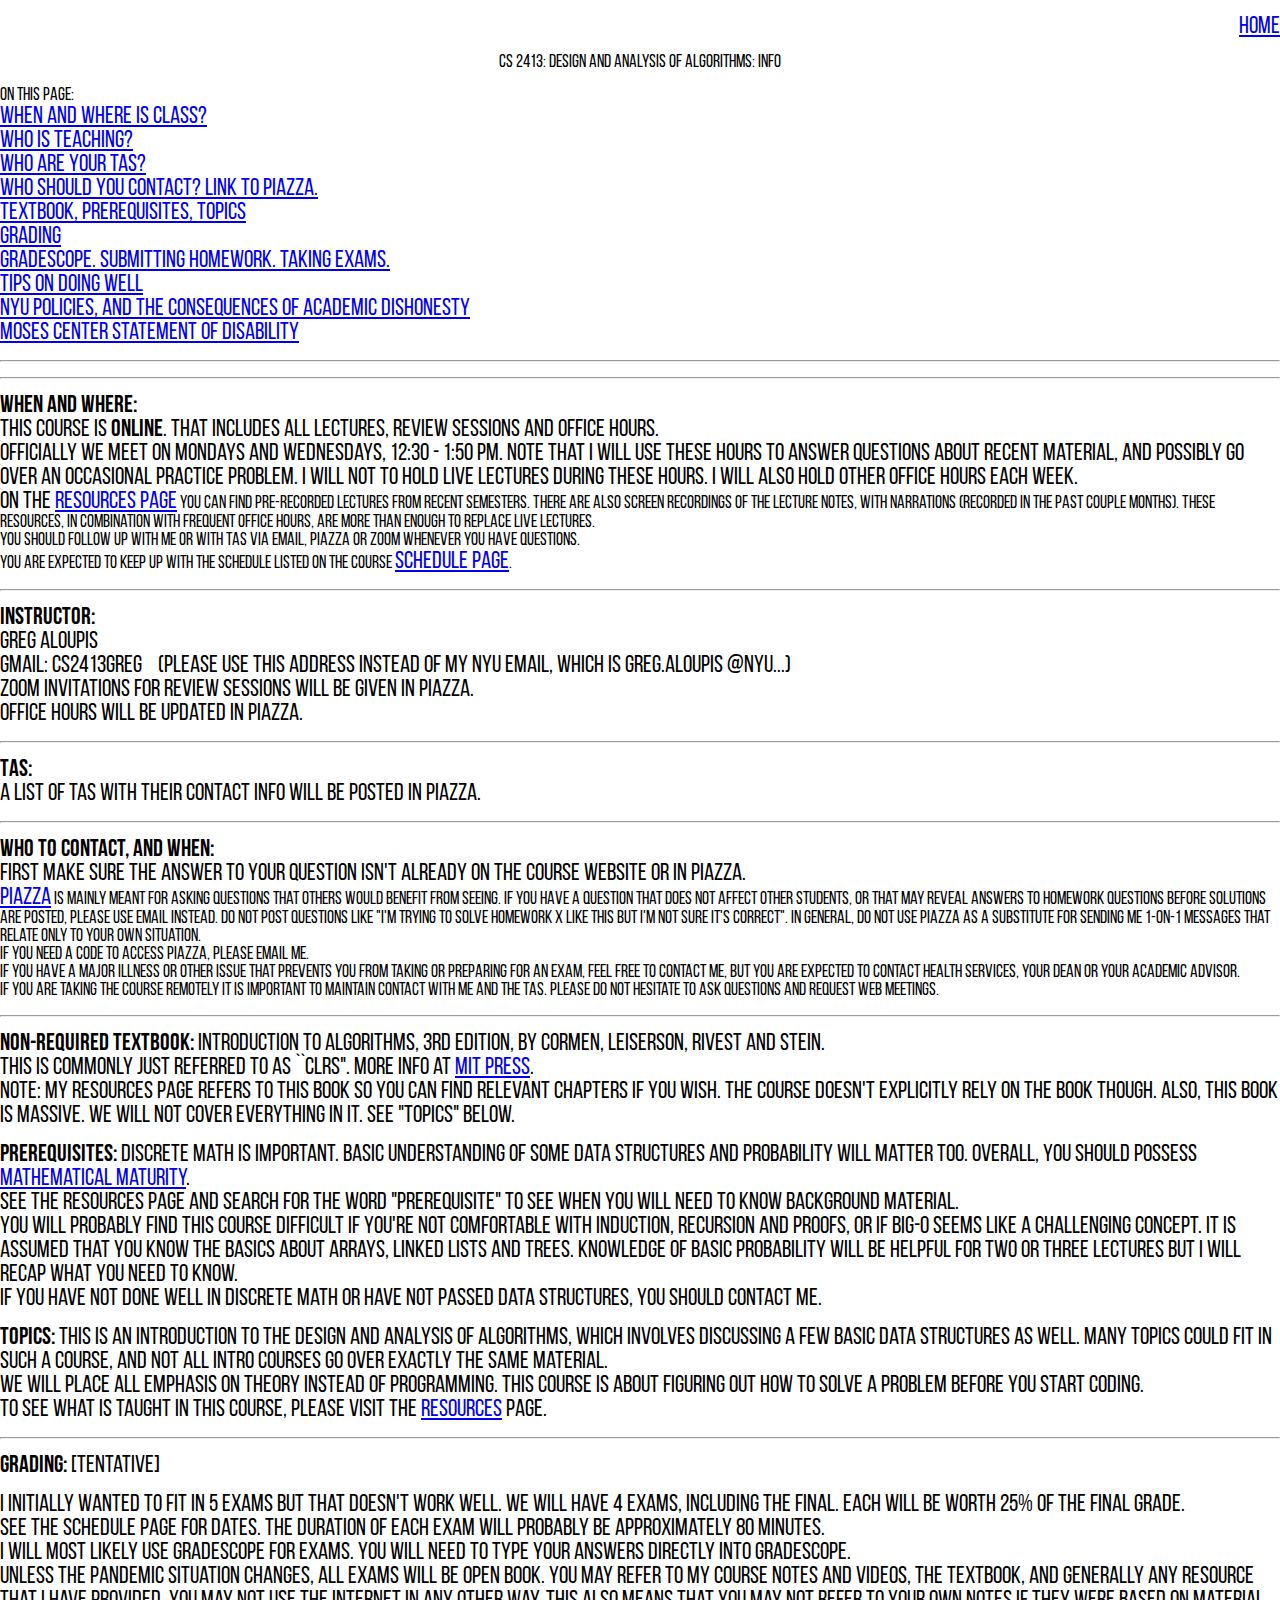
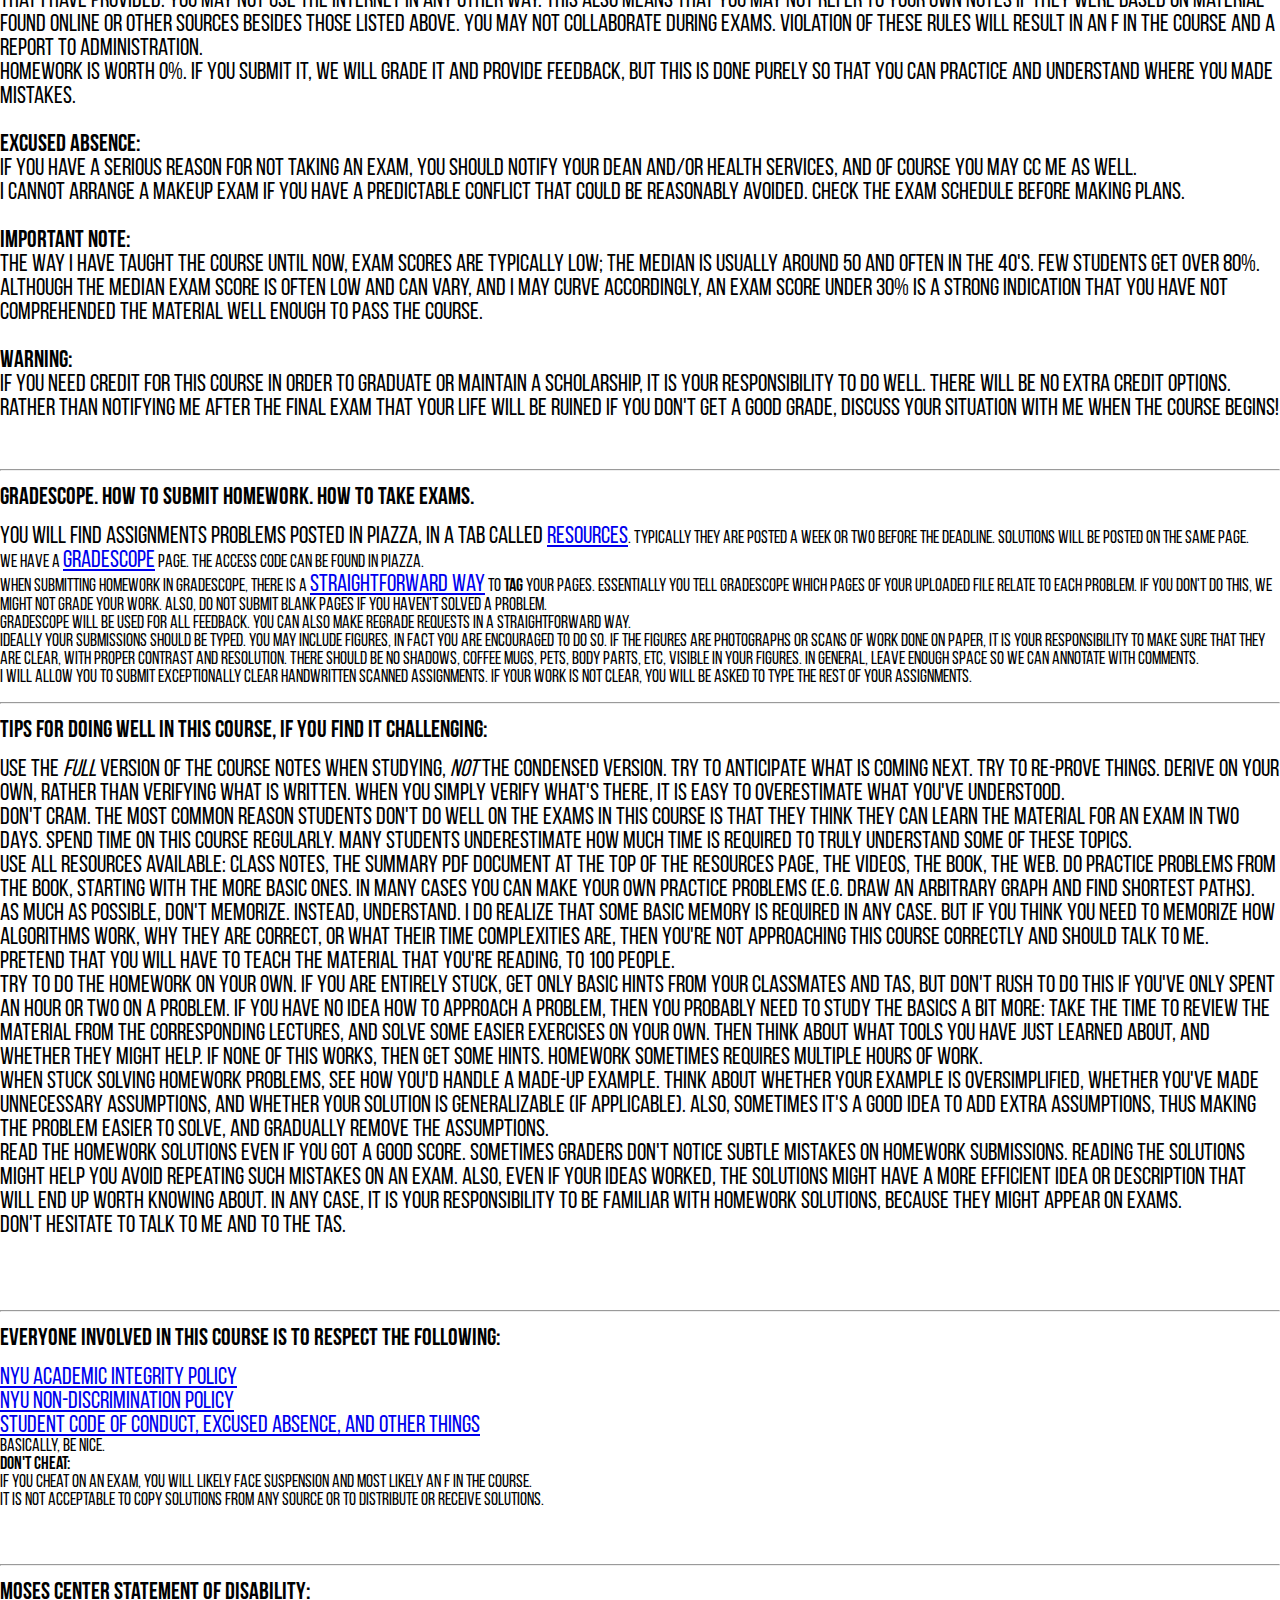
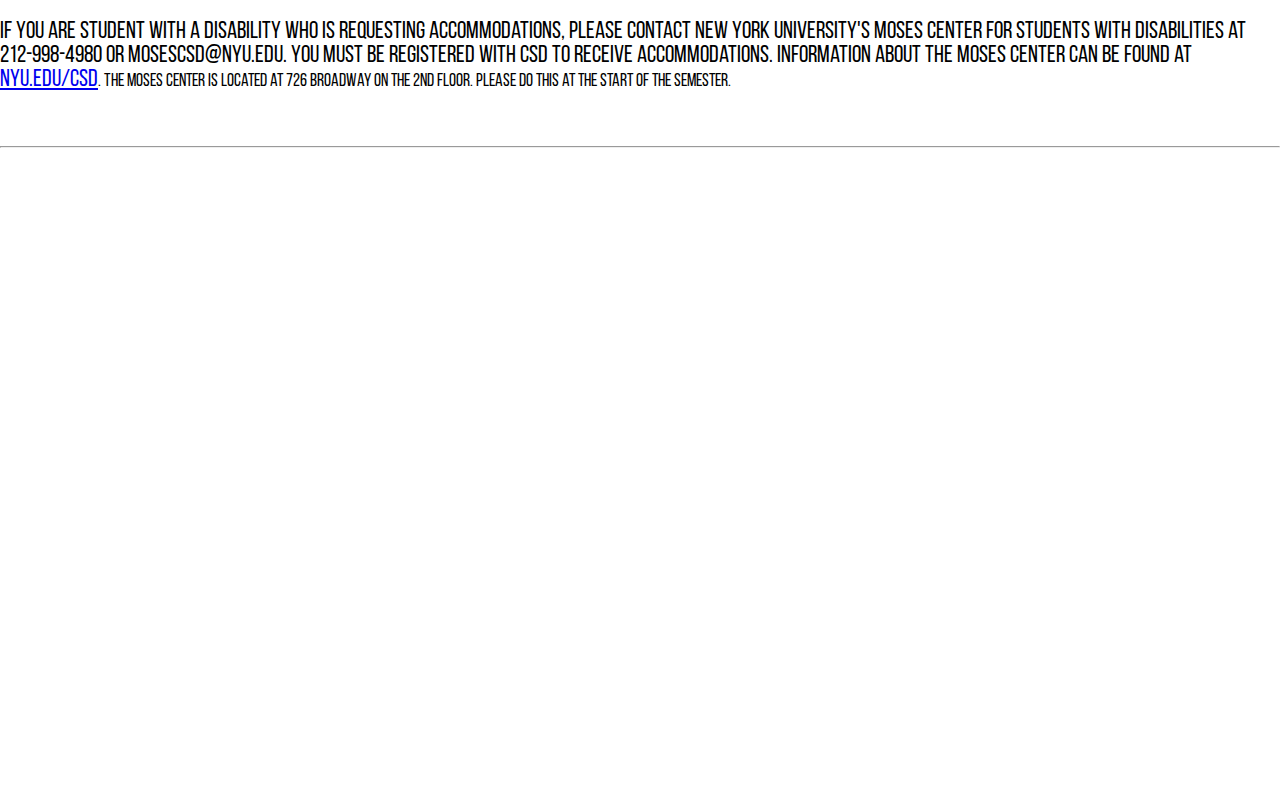
==== info.html @ 996f794d "fix(all modules) - first upload" ====
<html><head>
    <title>CS 2413:  Design and Analysis of Algorithms: INFO</title>
        <link rel="stylesheet" href="main.css">
    </head>
    <body bgcolor="#ffffff">
    
    <p align="right"><a href="index.html">home</a></p>
    <font size="+1"> 
    <center> 
    CS 2413:  Design and Analysis of Algorithms: INFO <p>
    
    
    </p></center> 
    
    
    
    
    On this page:
    <br><a href="#class">When and where is class?
    <br></a><a href="#profs">Who is teaching?
    <br></a><a href="#TA">Who are your TAs?
    <br></a><a href="#contact">Who should you contact? Link to Piazza.
    <br></a><a href="#contents">Textbook, prerequisites, topics
    <br></a><a href="#grading">Grading
    <br></a><a href="#hw">Gradescope. Submitting homework. Taking exams.
    <br></a><a href="#tips">Tips on doing well
    <br></a><a href="#rules">NYU policies, and the consequences of academic dishonesty 
    <br></a><a href="#moses">Moses Center Statement of Disability
    
    <br>
    <p>
    </p><hr>
    <p>
    </p><p>
    </p><hr>
    </a><p><a href="#moses">
    
    
    </a><a name="class">
    </a></p><dt><a name="class"><strong>When and Where:</strong> 
    </a><ul><a name="class">
    <li>This course is <b>online</b>.  That includes all lectures, review sessions and office hours. 
    </li><li>Officially we meet on Mondays and Wednesdays, 12:30 - 1:50 pm.  Note that I will use these hours to answer questions about recent material, and possibly go over an occasional practice problem. I will not to hold live lectures during these hours.  I will also hold other office hours each week.
    </li></a><li><a name="class">
    On the </a><a href="resources.html">Resources page</a> you can find pre-recorded lectures from recent semesters. There are also screen recordings of the lecture notes, with narrations (recorded in the past couple months).  These resources, in combination with frequent office hours, are more than enough to replace live lectures.
    <br>
     You should follow up with me or with TAs via email, Piazza or Zoom whenever you have questions.
    </li><li>You are expected to keep up with the schedule listed on the course <a href="schedule.html">Schedule page</a>.  
    </li></ul>
    
    <!--
    <li>
    Review sessions (non-mandatory):      TBD.   Weekly updates will appear in the TA schedule on the main page.
    -->
    
    <p>
    </p><hr>
    <p>
    
    <a name="profs">
    </a></p></dt><dt><a name="profs"><strong>Instructor:</strong> 
    <ul>
    <li> Greg Aloupis
    <ul>
    <li> Gmail: cs2413greg&nbsp;&nbsp;&nbsp;&nbsp;(please use this address instead of my  NYU email, which is greg.aloupis @nyu...)
    </li><li> Zoom invitations for review sessions will be given in Piazza. 
    </li><li> Office hours will be updated in Piazza.
    
    </li></ul>
    </li></ul>
     
    
    
    <p>
     </p><hr>
    </a><p><a name="profs">
    
    
    </a><a name="TA">
    </a></p></dt><dt><a name="TA"><strong>TAs:</strong> 
    <br>
    
    <ul>
    <li> A list of TAs with their contact info will be posted in Piazza.
    <!--
    <li>Office hours may vary and will be updated weekly on the main page.
    
    <BR>
    <a href="../TApics/christian.jpg">
    Christian Lee</a>&nbsp; &nbsp; &nbsp;  (cjlee@nyu) <BR>
    
    <a href="../TApics/lucas.jpg">
    Lucas O'Rourke</a>  (lor215@nyu) <BR>
    
    
    
    
    <li> Click on a TA name below to see their photo.<br> 
    
    <li>
    email addresses are &nbsp; &nbsp; &nbsp; @nyu.edu
    </ul>
    
    
    <a href="../TApics/Alex_Mao.jpg">
    Alex Mao</a> &nbsp; &nbsp; &nbsp; (sm6942) <BR>
    
    
    <a href="../TApics/anjali.png">
    Anjali Chourdia</a> &nbsp; &nbsp; &nbsp; (ac7075)<BR>
    
    <a href="../TApics/bixing.jpg">
    Bixing Jie</a>&nbsp; &nbsp; &nbsp;  (bx357) <BR>
    
    
    
    
    
    
    <a href="../TApics/dolly.jpg">
    Dolly Devashryee</a> &nbsp; &nbsp; &nbsp;  (dd2390)<BR>
    
    <a href="../TApics/eliahou.jpg">
    Eliahou Mayor</a> &nbsp; &nbsp; &nbsp;  (em3725)<BR>
    
    
    <a href="../TApics/Eric.jpg">
    Eric Gan</a> &nbsp; &nbsp; &nbsp; (eg2584) <BR>
    
    
    <a href="../TApics/jonny.jpg">
    Jonny Sassoon</a> &nbsp; &nbsp; &nbsp;  (jonny.sassoon) <BR>
    
    
    <a href="../TApics/kaustuk.jpg">
    Kaustuk Kumar</a>&nbsp; &nbsp; &nbsp; (kk3697) <BR>
    
    
    <a href="../TApics/mayank.jpg">
    Mayank Grover</a>&nbsp; &nbsp; &nbsp;  (mg5229) <BR>
    
    
    
    
    
    
    <a href="../TApics/ravi.png">
    Ravi Sinha</a> &nbsp; &nbsp; &nbsp; (ravi.sinha) <BR>
    
    
    <a href="../TApics/Matt_A.jpg">
    Matt Avallone</a> &nbsp; &nbsp; &nbsp; (mva271) <BR>
    
    
    <a href="../TApics/zami.jpg">
    Zami Talukder</a> &nbsp; &nbsp; &nbsp; (zt421) <BR>
    
    -->
    
    
    
    
    <!--
    
    David Ho &nbsp; &nbsp; &nbsp;  (ho.david)<BR>
    
    Cindy Lee &nbsp; &nbsp; &nbsp; (cl3616) <BR>
    
    
    <a href="../TApics/lisa.png">
    Lisa Frankel</a> (lhf238) <BR>
    
    
    
    <a href="../TApics/rohit.jpg">
    Rohit Suvarna</a> (rus209) <BR>
    
    <a href="../TApics/ujjwal.jpg">
    Ujjwal Singhania</a> (uss204) <BR>
    
    <a href="../TApics/yi.jpg">
    Yi Zhou</a>&nbsp; &nbsp; &nbsp;  (zhou.yi) <BR>
    
    -->
    
    
    </li></ul>
    
    
    <p>
    </p><hr>
    
    </a><p><a name="TA">
    
    </a><a name="contact">
    </a></p></dt><dt><a name="contact"><strong>Who to contact, and when:</strong> 
    </a><ul><a name="contact">
    <li>First make sure the answer to your question isn't already on the course website or in Piazza.
    </li></a><li><a name="contact">
     
      </a><a href="https://piazza.com/nyu/fall2020/cs2413">Piazza</a>  is mainly meant for asking questions that others would benefit from seeing.  If you have a question that does not affect other students, or that may reveal answers to homework questions before solutions are posted, please use email instead.   Do not post questions like "I'm trying to solve homework X like this but I'm not sure it's correct".
    In general, do not use Piazza as a substitute for sending me 1-on-1 messages that relate only to your own situation. 
    <br>If you need a code to access Piazza, please email me.
    
    
    </li><li>If you have a major illness or other issue that prevents you from taking or preparing for an exam, feel free to contact me, but you are  expected to contact Health Services, your dean or your academic advisor.
    </li></ul>
    
    If you are taking the course remotely it is important to maintain contact with me and the TAs.  Please do not hesitate to ask questions and request web meetings. 
    
    <p>
    </p><hr>
    <p>
    
    
    <a name="contents">
    <b>Non-required textbook: </b> Introduction to Algorithms, 3rd edition, by Cormen, Leiserson, Rivest and Stein.
    <br> This is commonly just referred to as ``CLRS". 
    More info at </a><a href="http://mitpress.mit.edu/books/introduction-algorithms"> MIT press</a>.
    <br>
    Note: my Resources page refers to this book so you can find relevant chapters if you wish.  The course doesn't explicitly rely on the book though.  Also, this book is massive.  We will not cover everything in it.   See "Topics" below. 
    
    </p><p>
    <!-- <b>Even more non-required textbook: </b>
    Algorithms, by Dasgupta, Papadimitriou and Vazirani.
    <BR>
    This book has been used at NYU in previous semesters. It is smaller and cheaper than CLRS.  It does not contain everything that I will teach.  -->
    
    </p><p>
    <b>Prerequisites:  </b> Discrete math is important. Basic understanding of some data structures and probability will matter too.  Overall, you should possess 
    <a href="https://en.wikipedia.org/wiki/Mathematical_maturity#:~:text=In%20mathematics%2C%20mathematical%20maturity%20is,that%20cannot%20be%20directly%20taught.">mathematical maturity</a>.
    
    <!-- Technically, OOP is a prerequisite but my course does not rely on this directly. -->
    <br>See the Resources page and search for the word "prerequisite" to see when you will need to know background material. <br>
    You will probably find this course difficult if you're not comfortable with induction, recursion and proofs, or if big-O seems like a challenging concept.  It is assumed that you know the basics about arrays, linked lists and trees. Knowledge of basic probability will be helpful for two or three lectures but I will recap what you need to know.
    <!-- <a href="http://www.cs.tufts.edu/Undergraduate-Courses.html"> (source)</a> -->
    <br> If you have not done well in discrete math or have not passed data structures, you should contact me. 
    <br>
    
    </p><p>
    
    <b>Topics: </b>
    
    This is an introduction to the design and analysis of algorithms, which involves discussing a few basic data structures as well.    Many topics could fit in such a course, and not all intro courses go over exactly the same material. 
    <br> We will place all emphasis on theory instead of programming.  This course is about figuring out how to solve a problem before you start coding.
    <br>
    To see what is taught in this course, please visit the 
    <a href="resources.html"> Resources</a> page.
    
    
    
    
    </p><p>
    
    <!--
    <ul>
    <li> review of big-O notation
    <li> review of  recurrences and decision trees
    <li> sorting - many algorithms,  randomized analysis, lower bound on time complexity
    <li> selection - finding the k-th smallest number in a set of elements
    <li> balanced binary search trees
    <li> augmenting data structures
    <li> intro to hashing
    <li> dynamic programming
    <li> amortization
    <li> shortest paths in graphs
    <li> minimum spanning trees
    <li> further topics TBD
    </UL>
    <p>
    -->
    </p><hr>
    <p>
    
    
    
    <a name="grading"> 
    <b>Grading:</b> [Tentative]
    <br>
    </a></p><ul><a name="grading">
        
        <li> I initially wanted to fit in 5 exams but that doesn't work well.  We will have 4 exams, including the final.  Each will be worth 25% of the final grade.
    <br>	 See the Schedule page for dates.  The duration of each exam will probably be approximately 80 minutes. 
    
        
        <!--
        <li>Exam 1,  around March 4, worth 30%, covering everything up to 7 days before (inclusive). Duration 80 minutes.
        
        <li>Exam 2,  around April 17, worth 30%, covering everything after exam 1 up to 7 days before. Duration 80 minutes. 
        
        <li>Exam 3,  during final exam week, worth 40%. 30% of this covers everything after exam 2, and 10% covers material corresponding to the first two exams.  Duration 2 hours.
        
            <BR><BR>
    
    
     All exams are closed book. No notes whatsoever.<BR><BR>
    
     
     
     You will have the option to take exams on campus. I will reserve a room. <BR>
     Otherwise you must find a proctor at a university, high school, library or testing center near you, and submit their info to Tandon Online.  The exams of this course are not compatible with services like ProctorU.
     -->
     
    </li><li> I will most likely use Gradescope for exams. You will need to type your answers directly into Gradescope.
    </li><li> Unless the pandemic situation changes, all exams will be open book. You may refer to my course notes and videos, the textbook, and generally any resource that I have provided. You may not use the internet in any other way. This also means that you may not refer to your own notes if they were based on material found online or other sources besides those  listed above.  You may not collaborate during exams.  Violation of these rules will result in an F in the course and a report to administration.
    
    
    <br>
        
    </li><li>Homework is worth 0%.  If you submit it, we will grade it and provide feedback, but this is done purely so that you can practice and understand where you made mistakes. 
      
    
    <br>
    </li></a></ul><a name="grading">
    
    
    <!--
    <B>Late homework:</b><BR>
    
    Unless mentioned otherwise on a homework assignment, the following will apply: <BR>
    If you are 0-24 hours late there is a 25% penalty.  If you are 24-48 hours late there is a 50% penalty.  After that you do not get credit. 
    <BR>
    <BR>
    
    
    
    <b>Missed homework:</b><BR>
    There will be 20 homework "units". <BR>
      If you fail to submit 5 or more units without justification, your final grade will drop by a letter (e.g., B to C).  <BR>
       If you fail to submit 8 or more  units, you will not pass the course. 
        Furthermore, submitting an answer that shows almost no effort or understanding will also count towards this rule.  
     Homework submitted within the 48-hour late window does not  count as missed. 
    <BR>
    
    </ul>
    -->
    
    <br><b>Excused absence:</b><br>
    If you have a serious reason for not taking an exam, you should notify your Dean and/or Health Services, and of course you may CC me as well. <br>
    <!-- There is no penalty if you do not attend lectures.  <BR>-->
    
    
    I cannot arrange a makeup exam if you have a predictable conflict that could be reasonably avoided.  Check the  exam schedule before making plans. 
    <br>
    
    <br><b> Important note:  </b> <br>
    <!--
    Do not assume that the numerical score you receive on homework or exams directly corresponds to a particular letter grade.  Your score is just a number that lets me figure out who is doing better or worse than average.  Don't panic if you think you scored low.  An evaluation of your performance will be given after each exam: you will see a plot of exam scores and a letter grade estimate.  You will also receive updates about average homework performance. 
    <BR>
    -->
    The way I have taught the course until now, exam scores are typically low;  the median is usually around 50 and often in the 40's.  Few students get over 80%. 
    <br>Although the median exam score is often low and can vary, and I may curve accordingly, an exam score under  30% is a strong indication that you have not comprehended the material well enough to pass the course. 
    
    <br><br>
    <b>Warning:</b><br>
    If you need credit for this course in order to graduate or maintain a scholarship, it is your responsibility to do well.  There will be no extra credit options.  Rather than notifying me after the final exam that your life will be ruined if you don't get a good grade, discuss your situation with me when the course begins!
    <br>
    <br>
    <br>
    <hr>
    
    
    
    </a><p><a name="grading">
    
    
    
    </a><a name="hw">
    <b>Gradescope.  How to submit homework. How to take exams.</b>
    </a></p><ul><a name="hw">
    </a><li><a name="hw">You will find assignments problems posted in Piazza, in a tab called 
    </a><a href="https://piazza.com/nyu/fall2020/cs2413/resources">Resources</a>.  Typically they are posted a week or two before the deadline.  Solutions will be posted on the same page.
    
    </li><li> We have a <a href="https://www.gradescope.com/courses/169252">Gradescope</a> page. The access code can be found in Piazza.  
    </li><li>  When submitting homework in Gradescope, there is a <a href="https://www.youtube.com/watch?v=KMPoby5g_nE">straightforward way</a> to <b>tag</b> your pages. Essentially you tell Gradescope which pages of your uploaded file relate to each problem. If you don't do this, we might not grade your work. Also, do not submit blank pages if you haven't solved a problem.
    <!--
    <li>Keep homework problems on different pages (but if one problem has  multiple parts, it's ok to have them on the same page)
    -->
    </li><li>Gradescope will be used for all feedback.  You can also make regrade requests in a straightforward way.
    
    </li><li>
    Ideally your submissions should be typed.  You may include figures, in fact you are encouraged to do so. If the figures are  photographs or scans of work done on paper, it is your responsibility to make sure that they are clear, with proper contrast and resolution. 
    <!-- If not, it should be produced by writing extremely clearly and scanning with good contrast.  -->
    There should be no shadows, coffee mugs, pets, body parts, etc, visible in your figures.
     <!-- Also, it  helps if your file is not massive. That just slows down Gradescope. 1-2MB should be more than enough.<BR> -->
     In general, leave enough space so we can annotate with comments.  
    <br>
     I will allow you to submit exceptionally clear handwritten scanned assignments. If your work is not clear, you will be asked to type the rest of your assignments. 
    
    
    </li></ul>
    
    
     <p>
     </p><hr>
     <p>
     
    
    
    
    
    
    
    </p><p>
    <a name="tips">
    <b>Tips for doing well in this course, if you find it challenging:  </b>
    </a></p><ul><a name="tips">
    
    <!--
    <li>
    Come to class!   However, don't expect that all you need to do is show up and simply soak in information.   Lectures should serve as an introduction to material, which you should further study on your own later.   
    If you find that the in-class pace is too fast, consider reading some basic material beforehand. 
    
    
    <li>
    Taking extensive notes in class works well for some people, but keep in mind that all class notes displayed are already available to you.
    Consider bringing a printout of the <i>condensed</i> notes to class.   Then you can mark your own observations, clarifications and questions quickly, and spend more time paying attention.
    
    -->
    
    <li>
    Use the <i>full</i> version of the course notes when studying, <i>not</i> the condensed version.   Try to anticipate what is coming next.  Try to re-prove things.  Derive on your own, rather than verifying what is written.   When you simply verify what's there, it is easy to overestimate what you've understood.  
    
    
    </li><li>
    Don't cram.  The most common reason students don't do well on the exams in this course is that they think they can learn the material for an exam in two days.
    
    
    Spend time on this course regularly.   Many students underestimate how much time is required to truly understand some of these topics.  
    
    </li><li>
    Use all resources available:   class notes, the summary PDF document at the top of the Resources page, the  videos, the book, the web.  Do practice problems from the book, starting with the more basic ones.   In many cases you can make your own practice problems (e.g. draw an arbitrary graph and find shortest paths). 
    
    </li><li>
    As much as possible, don't memorize.  Instead, understand.  I do realize that some basic memory is required in any case. But if you think you need to memorize how algorithms work,  why they are correct, or what their time complexities are, then you're not approaching this course correctly and should talk to me.  
    
    </li><li>
    Pretend that you will have to teach the material that you're reading, to 100 people.
    
    
    
    </li><li>
    Try to do the homework on your own.  If you are entirely stuck, get only basic hints from your classmates and TAs, but don't rush to do this if you've only spent an hour or two on a problem.  If you have no idea how to approach a problem, then you probably need to study the basics a bit more: take the time to review the material from the corresponding lectures, and solve some easier exercises on your own. Then think about what tools you have just learned about, and whether they might help.  If none of this works, then get some hints.  Homework sometimes requires multiple hours of work.
    
    </li><li>
    When stuck solving homework problems, see how you'd handle a made-up example.    Think about whether your example is oversimplified, whether you've made unnecessary assumptions, and whether your solution is generalizable (if applicable).  Also, sometimes it's a good idea to add extra assumptions, thus making the problem easier to solve, and gradually remove the assumptions. 
    
    </li><li> 
    Read the homework solutions even if you got a good score.  Sometimes graders don't notice subtle mistakes on homework submissions. Reading the solutions might help you avoid repeating such mistakes on an exam.  Also, even if your ideas worked, the solutions might have a  more efficient idea or description that will end up worth knowing about.  In any case, it is your responsibility to be familiar with homework solutions, because they might appear on exams.
    
    </li><li>
    Don't hesitate to talk to me and to the TAs.
    </li></a></ul><a name="tips">
    
    
    
    
    <br>
    <br>
    <br>
    <hr>
    
    </a><p><a name="tips">
    </a><a name="rules">
    <b>Everyone involved in this course is to respect the following:</b>
    </a></p><ul><a name="rules">
    </a><li><a name="rules"></a><a href="https://www.nyu.edu/about/policies-guidelines-compliance/policies-and-guidelines/academic-integrity-for-students-at-nyu.html">NYU academic integrity policy</a>
    </li><li><a href="https://www.nyu.edu/about/policies-guidelines-compliance/equal-opportunity/harassment-and-discrimination.html">NYU non-discrimination policy</a>
    </li><li><a href="https://engineering.nyu.edu/campus-and-community/student-life/office-student-affairs/procedures-policies-and-forms">Student code of conduct, excused absence, and other things</a>
    </li><li>Basically, be nice.
    </li></ul>
    <b>Don't cheat:</b>
    <ul>
    <li>If you cheat on an exam, you will likely face suspension and most likely an F in the course.
    </li><li>It is  not acceptable to copy solutions from any source or to distribute or receive solutions. 
    <!-- You may work on homework assignments with your classmates as long as this is mentioned on your submission.  However you are expected to write your own version, on your own.  
    
    <li>If, for whatever reason, your homework solutions  end up matching my solutions in a non-coincidental way (e.g. word for word), this will count as cheating.  The same holds for answers to exam questions that are not directly related to course notes.  If the reasoning of this rule is not clear, please ask.
    -->
    </li></ul>
    
    
    <br>
    <br>
    <br>
    <hr>
    
    
    
    <p>
    <a name="moses">
    <b>Moses Center Statement of Disability:</b>
    </a></p><ul><a name="moses">
    </a><li><a name="moses">
    If you are student with a disability who is requesting accommodations, please contact New York University's Moses Center for Students with Disabilities at 212-998-4980 or mosescsd@nyu.edu.  You must be registered with CSD to receive accommodations.  Information about the Moses Center can be found at 
    </a><a href="www.nyu.edu/csd">nyu.edu/csd</a>. The Moses Center is located at 726 Broadway on the 2nd floor.  Please do this at the start of the semester.
     </li></ul>
    
    <br>
    <br>
    <br>
    <hr>
    
    
    
    <br><br><br><br>
    <br><br><br><br>
    <br><br><br><br>
    <br><br><br><br>
    <br><br><br><br>
    <br><br><br><br>
    <br><br><br><br>
    <br><br><br><br>
    <br><br><br><br>
    
    
    
    
    
    
    
    
    
    
    </dt></font></body></html>
---- main.css ----
*{
    margin: 0;
    padding: 0;
}
@font-face {
    font-family: Bebas Neue;
    src: url(fonts/BebasNeue-Regular.ttf);
}
@font-face {
    font-family: Bebas Neue;
    src: url(fonts/BebasNeue-Bold.ttf);
    font-weight: bold;
}

body{
    font-family: Bebas Neue;   
}
h1{
    font-size: 60px;
}
a, p{
    font-size: 24px;
}

h1, a, p{
    margin: 15px auto;
}
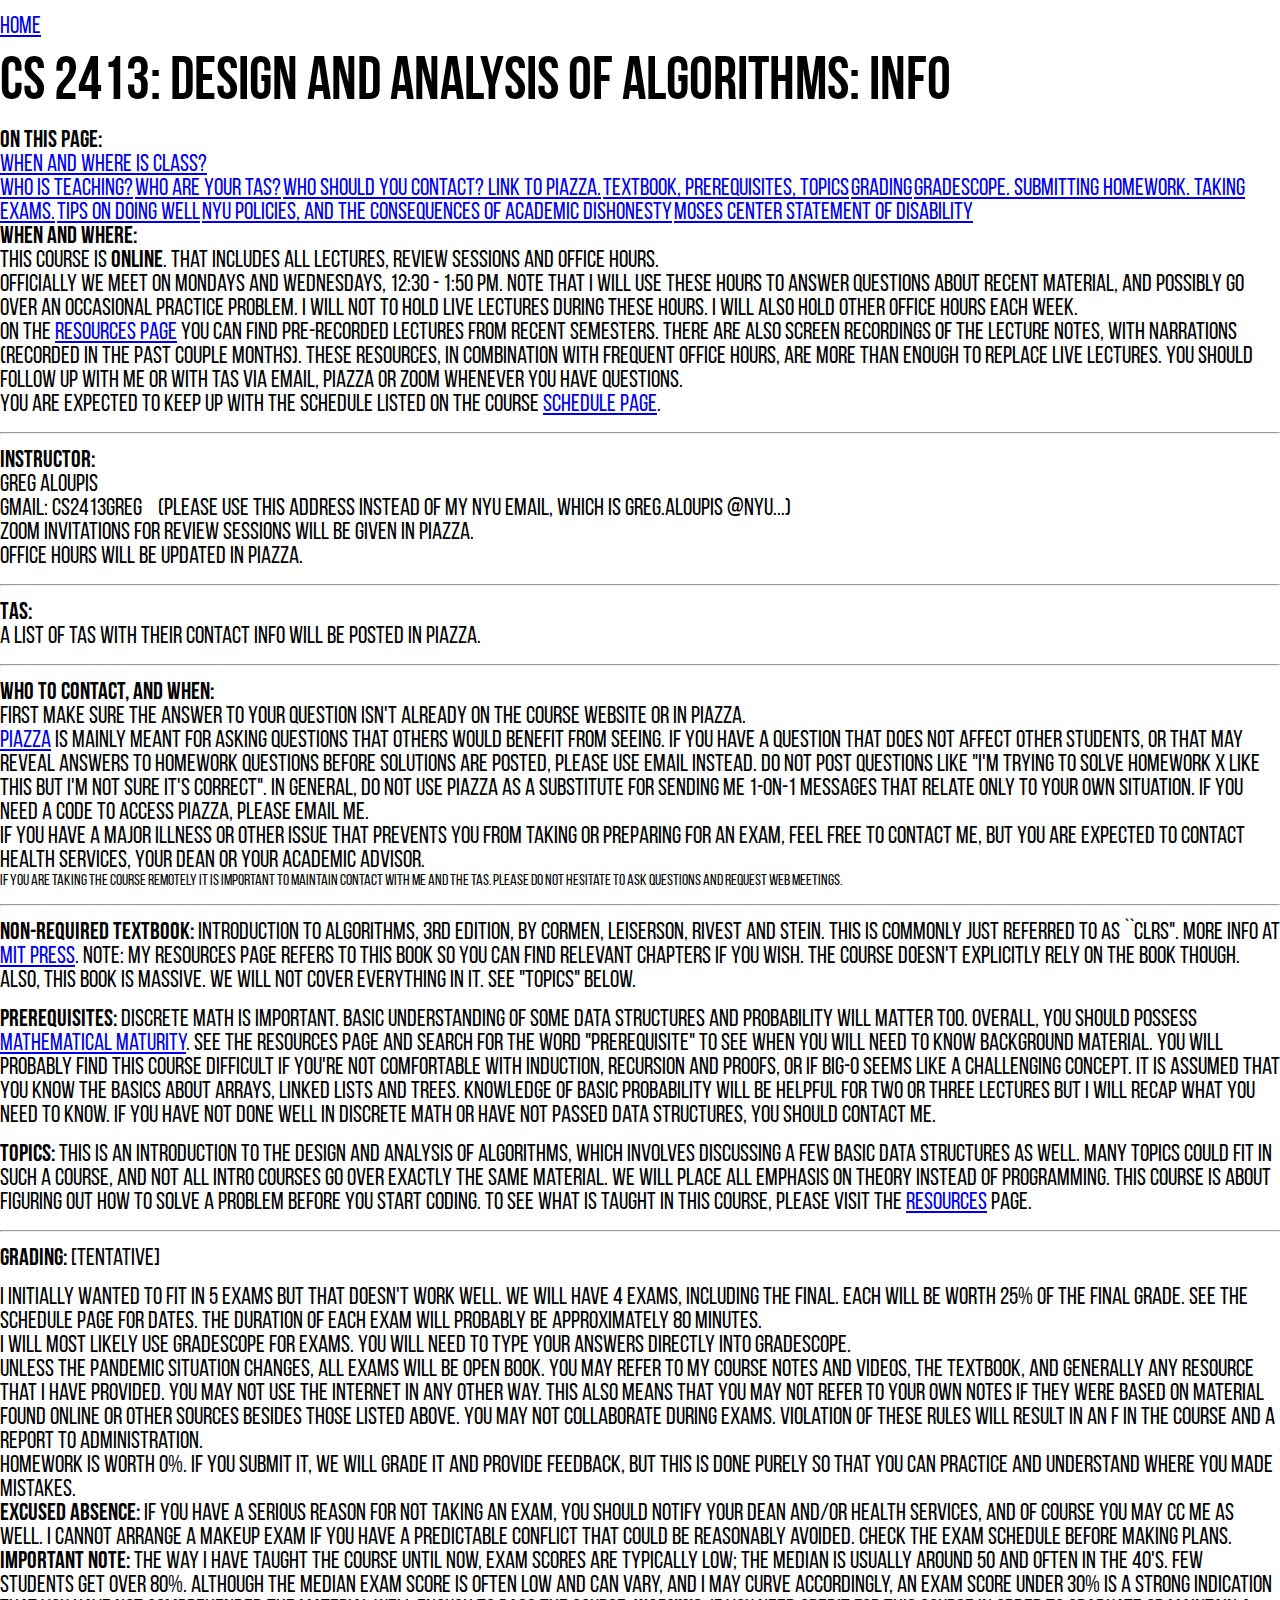
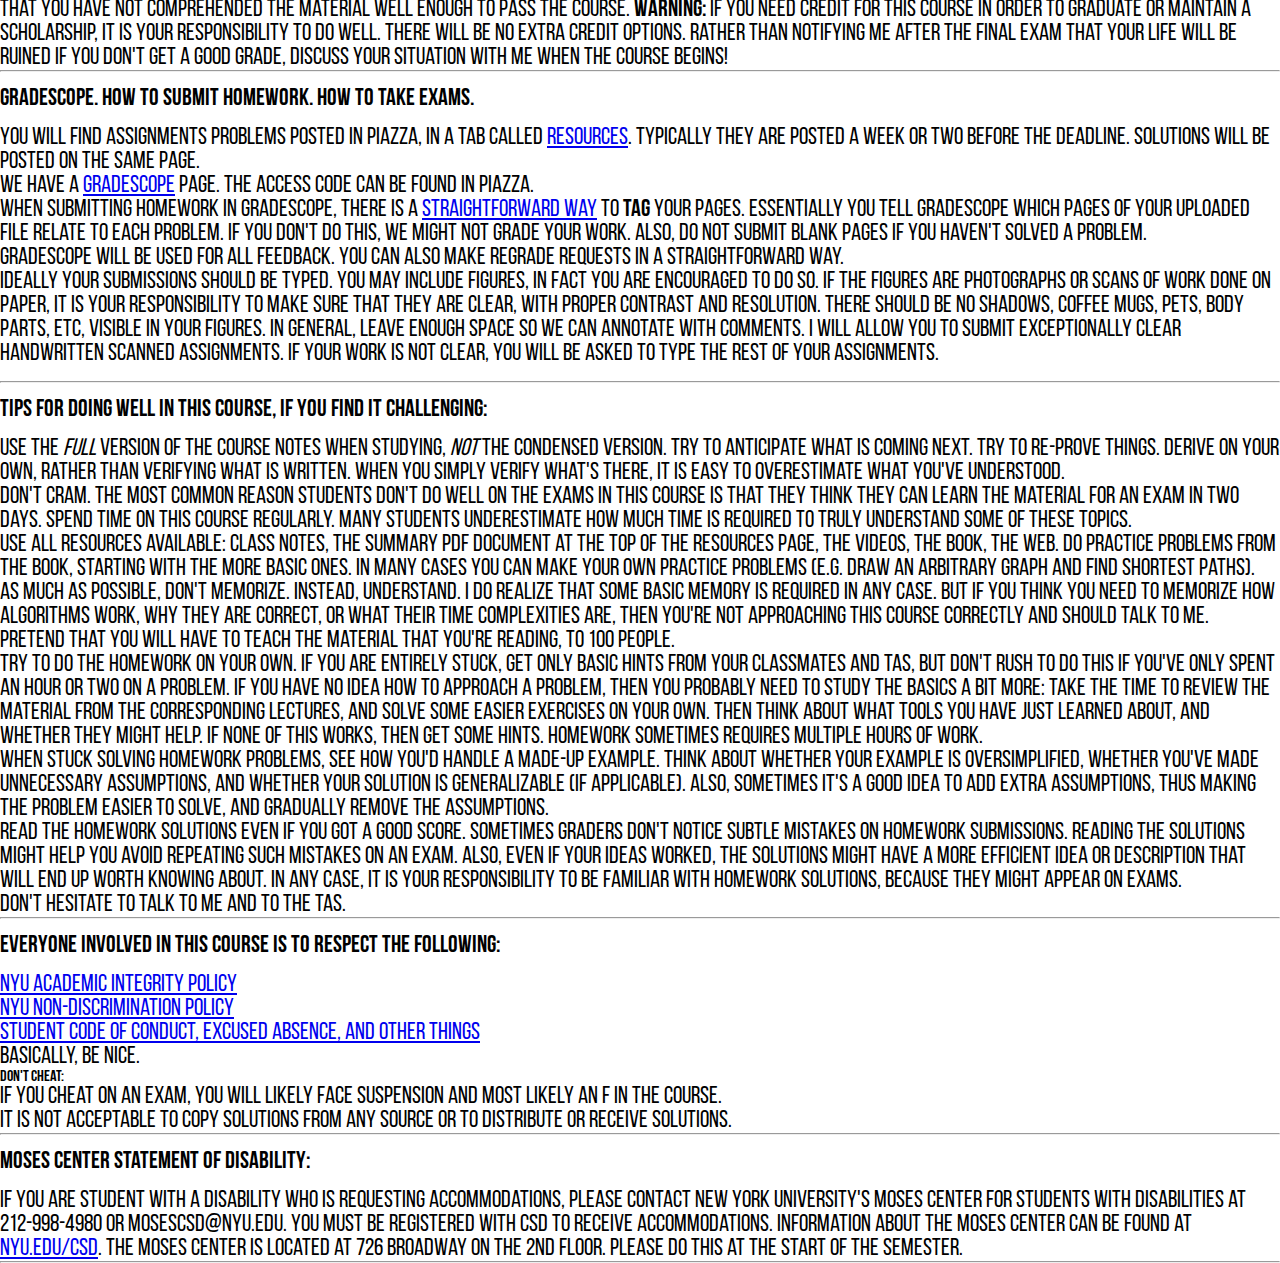
==== commit 2855aedf: "fix(info.html) - started aligning the itmes list of resources on the top" ====
--- a/info.html
+++ b/info.html
@@ -1,49 +1,38 @@
-<html><head>
+<html>
+    <head>
     <title>CS 2413:  Design and Analysis of Algorithms: INFO</title>
         <link rel="stylesheet" href="main.css">
     </head>
-    <body bgcolor="#ffffff">
-    
-    <p align="right"><a href="index.html">home</a></p>
-    <font size="+1"> 
-    <center> 
-    CS 2413:  Design and Analysis of Algorithms: INFO <p>
-    
-    
-    </p></center> 
-    
-    
-    
-    
-    On this page:
-    <br><a href="#class">When and where is class?
-    <br></a><a href="#profs">Who is teaching?
-    <br></a><a href="#TA">Who are your TAs?
-    <br></a><a href="#contact">Who should you contact? Link to Piazza.
-    <br></a><a href="#contents">Textbook, prerequisites, topics
-    <br></a><a href="#grading">Grading
-    <br></a><a href="#hw">Gradescope. Submitting homework. Taking exams.
-    <br></a><a href="#tips">Tips on doing well
-    <br></a><a href="#rules">NYU policies, and the consequences of academic dishonesty 
-    <br></a><a href="#moses">Moses Center Statement of Disability
-    
-    <br>
-    <p>
-    </p><hr>
-    <p>
-    </p><p>
-    </p><hr>
-    </a><p><a href="#moses">
-    
-    
-    </a><a name="class">
-    </a></p><dt><a name="class"><strong>When and Where:</strong> 
-    </a><ul><a name="class">
-    <li>This course is <b>online</b>.  That includes all lectures, review sessions and office hours. 
-    </li><li>Officially we meet on Mondays and Wednesdays, 12:30 - 1:50 pm.  Note that I will use these hours to answer questions about recent material, and possibly go over an occasional practice problem. I will not to hold live lectures during these hours.  I will also hold other office hours each week.
-    </li></a><li><a name="class">
+    <body>
+    <p><a href="index.html">Home</a>
+    <h1>CS 2413:  Design and Analysis of Algorithms: INFO</h1>
+    
+    
+    
+    
+    <h2>On this Page:</h2>
+    <ul>
+        <li><a href="#class">When and where is class?</a></li>
+        <a href="#profs">Who is teaching?</a>
+        <a href="#TA">Who are your TAs?</a>
+        <a href="#contact">Who should you contact? Link to Piazza.</a>
+        <a href="#contents">Textbook, prerequisites, topics</a>
+        <a href="#grading">Grading</a>
+        <a href="#hw">Gradescope. Submitting homework. Taking exams.</a>
+        <a href="#tips">Tips on doing well</a>
+        <a href="#rules">NYU policies, and the consequences of academic dishonesty</a>
+        <a href="#moses">Moses Center Statement of Disability</a>        
+    </ul>
+
+    
+    
+    <h2>When and Where:</h2>
+    <ul>
+        <li>This course is <b>online</b>. That includes all lectures, review sessions and office hours. </li>
+        <li>Officially we meet on Mondays and Wednesdays, 12:30 - 1:50 pm.  Note that I will use these hours to answer questions about recent material, and possibly go over an occasional practice problem. I will not to hold live lectures during these hours.  I will also hold other office hours each week.</li>
+        <li><a name="class">
     On the </a><a href="resources.html">Resources page</a> you can find pre-recorded lectures from recent semesters. There are also screen recordings of the lecture notes, with narrations (recorded in the past couple months).  These resources, in combination with frequent office hours, are more than enough to replace live lectures.
-    <br>
+    
      You should follow up with me or with TAs via email, Piazza or Zoom whenever you have questions.
     </li><li>You are expected to keep up with the schedule listed on the course <a href="schedule.html">Schedule page</a>.  
     </li></ul>
@@ -78,24 +67,24 @@
     
     </a><a name="TA">
     </a></p></dt><dt><a name="TA"><strong>TAs:</strong> 
-    <br>
+    
     
     <ul>
     <li> A list of TAs with their contact info will be posted in Piazza.
     <!--
     <li>Office hours may vary and will be updated weekly on the main page.
     
-    <BR>
+    
     <a href="../TApics/christian.jpg">
-    Christian Lee</a>&nbsp; &nbsp; &nbsp;  (cjlee@nyu) <BR>
+    Christian Lee</a>&nbsp; &nbsp; &nbsp;  (cjlee@nyu) 
     
     <a href="../TApics/lucas.jpg">
-    Lucas O'Rourke</a>  (lor215@nyu) <BR>
-    
-    
-    
-    
-    <li> Click on a TA name below to see their photo.<br> 
+    Lucas O'Rourke</a>  (lor215@nyu) 
+    
+    
+    
+    
+    <li> Click on a TA name below to see their photo. 
     
     <li>
     email addresses are &nbsp; &nbsp; &nbsp; @nyu.edu
@@ -103,14 +92,14 @@
     
     
     <a href="../TApics/Alex_Mao.jpg">
-    Alex Mao</a> &nbsp; &nbsp; &nbsp; (sm6942) <BR>
+    Alex Mao</a> &nbsp; &nbsp; &nbsp; (sm6942) 
     
     
     <a href="../TApics/anjali.png">
-    Anjali Chourdia</a> &nbsp; &nbsp; &nbsp; (ac7075)<BR>
+    Anjali Chourdia</a> &nbsp; &nbsp; &nbsp; (ac7075)
     
     <a href="../TApics/bixing.jpg">
-    Bixing Jie</a>&nbsp; &nbsp; &nbsp;  (bx357) <BR>
+    Bixing Jie</a>&nbsp; &nbsp; &nbsp;  (bx357) 
     
     
     
@@ -118,26 +107,26 @@
     
     
     <a href="../TApics/dolly.jpg">
-    Dolly Devashryee</a> &nbsp; &nbsp; &nbsp;  (dd2390)<BR>
+    Dolly Devashryee</a> &nbsp; &nbsp; &nbsp;  (dd2390)
     
     <a href="../TApics/eliahou.jpg">
-    Eliahou Mayor</a> &nbsp; &nbsp; &nbsp;  (em3725)<BR>
+    Eliahou Mayor</a> &nbsp; &nbsp; &nbsp;  (em3725)
     
     
     <a href="../TApics/Eric.jpg">
-    Eric Gan</a> &nbsp; &nbsp; &nbsp; (eg2584) <BR>
+    Eric Gan</a> &nbsp; &nbsp; &nbsp; (eg2584) 
     
     
     <a href="../TApics/jonny.jpg">
-    Jonny Sassoon</a> &nbsp; &nbsp; &nbsp;  (jonny.sassoon) <BR>
+    Jonny Sassoon</a> &nbsp; &nbsp; &nbsp;  (jonny.sassoon) 
     
     
     <a href="../TApics/kaustuk.jpg">
-    Kaustuk Kumar</a>&nbsp; &nbsp; &nbsp; (kk3697) <BR>
+    Kaustuk Kumar</a>&nbsp; &nbsp; &nbsp; (kk3697) 
     
     
     <a href="../TApics/mayank.jpg">
-    Mayank Grover</a>&nbsp; &nbsp; &nbsp;  (mg5229) <BR>
+    Mayank Grover</a>&nbsp; &nbsp; &nbsp;  (mg5229) 
     
     
     
@@ -145,41 +134,41 @@
     
     
     <a href="../TApics/ravi.png">
-    Ravi Sinha</a> &nbsp; &nbsp; &nbsp; (ravi.sinha) <BR>
+    Ravi Sinha</a> &nbsp; &nbsp; &nbsp; (ravi.sinha) 
     
     
     <a href="../TApics/Matt_A.jpg">
-    Matt Avallone</a> &nbsp; &nbsp; &nbsp; (mva271) <BR>
+    Matt Avallone</a> &nbsp; &nbsp; &nbsp; (mva271) 
     
     
     <a href="../TApics/zami.jpg">
-    Zami Talukder</a> &nbsp; &nbsp; &nbsp; (zt421) <BR>
-    
-    -->
-    
-    
-    
-    
-    <!--
-    
-    David Ho &nbsp; &nbsp; &nbsp;  (ho.david)<BR>
-    
-    Cindy Lee &nbsp; &nbsp; &nbsp; (cl3616) <BR>
+    Zami Talukder</a> &nbsp; &nbsp; &nbsp; (zt421) 
+    
+    -->
+    
+    
+    
+    
+    <!--
+    
+    David Ho &nbsp; &nbsp; &nbsp;  (ho.david)
+    
+    Cindy Lee &nbsp; &nbsp; &nbsp; (cl3616) 
     
     
     <a href="../TApics/lisa.png">
-    Lisa Frankel</a> (lhf238) <BR>
+    Lisa Frankel</a> (lhf238) 
     
     
     
     <a href="../TApics/rohit.jpg">
-    Rohit Suvarna</a> (rus209) <BR>
+    Rohit Suvarna</a> (rus209) 
     
     <a href="../TApics/ujjwal.jpg">
-    Ujjwal Singhania</a> (uss204) <BR>
+    Ujjwal Singhania</a> (uss204) 
     
     <a href="../TApics/yi.jpg">
-    Yi Zhou</a>&nbsp; &nbsp; &nbsp;  (zhou.yi) <BR>
+    Yi Zhou</a>&nbsp; &nbsp; &nbsp;  (zhou.yi) 
     
     -->
     
@@ -200,7 +189,7 @@
      
       </a><a href="https://piazza.com/nyu/fall2020/cs2413">Piazza</a>  is mainly meant for asking questions that others would benefit from seeing.  If you have a question that does not affect other students, or that may reveal answers to homework questions before solutions are posted, please use email instead.   Do not post questions like "I'm trying to solve homework X like this but I'm not sure it's correct".
     In general, do not use Piazza as a substitute for sending me 1-on-1 messages that relate only to your own situation. 
-    <br>If you need a code to access Piazza, please email me.
+    If you need a code to access Piazza, please email me.
     
     
     </li><li>If you have a major illness or other issue that prevents you from taking or preparing for an exam, feel free to contact me, but you are  expected to contact Health Services, your dean or your academic advisor.
@@ -215,15 +204,15 @@
     
     <a name="contents">
     <b>Non-required textbook: </b> Introduction to Algorithms, 3rd edition, by Cormen, Leiserson, Rivest and Stein.
-    <br> This is commonly just referred to as ``CLRS". 
+     This is commonly just referred to as ``CLRS". 
     More info at </a><a href="http://mitpress.mit.edu/books/introduction-algorithms"> MIT press</a>.
-    <br>
+    
     Note: my Resources page refers to this book so you can find relevant chapters if you wish.  The course doesn't explicitly rely on the book though.  Also, this book is massive.  We will not cover everything in it.   See "Topics" below. 
     
     </p><p>
     <!-- <b>Even more non-required textbook: </b>
     Algorithms, by Dasgupta, Papadimitriou and Vazirani.
-    <BR>
+    
     This book has been used at NYU in previous semesters. It is smaller and cheaper than CLRS.  It does not contain everything that I will teach.  -->
     
     </p><p>
@@ -231,19 +220,19 @@
     <a href="https://en.wikipedia.org/wiki/Mathematical_maturity#:~:text=In%20mathematics%2C%20mathematical%20maturity%20is,that%20cannot%20be%20directly%20taught.">mathematical maturity</a>.
     
     <!-- Technically, OOP is a prerequisite but my course does not rely on this directly. -->
-    <br>See the Resources page and search for the word "prerequisite" to see when you will need to know background material. <br>
+    See the Resources page and search for the word "prerequisite" to see when you will need to know background material. 
     You will probably find this course difficult if you're not comfortable with induction, recursion and proofs, or if big-O seems like a challenging concept.  It is assumed that you know the basics about arrays, linked lists and trees. Knowledge of basic probability will be helpful for two or three lectures but I will recap what you need to know.
     <!-- <a href="http://www.cs.tufts.edu/Undergraduate-Courses.html"> (source)</a> -->
-    <br> If you have not done well in discrete math or have not passed data structures, you should contact me. 
-    <br>
+     If you have not done well in discrete math or have not passed data structures, you should contact me. 
+    
     
     </p><p>
     
     <b>Topics: </b>
     
     This is an introduction to the design and analysis of algorithms, which involves discussing a few basic data structures as well.    Many topics could fit in such a course, and not all intro courses go over exactly the same material. 
-    <br> We will place all emphasis on theory instead of programming.  This course is about figuring out how to solve a problem before you start coding.
-    <br>
+     We will place all emphasis on theory instead of programming.  This course is about figuring out how to solve a problem before you start coding.
+    
     To see what is taught in this course, please visit the 
     <a href="resources.html"> Resources</a> page.
     
@@ -276,11 +265,11 @@
     
     <a name="grading"> 
     <b>Grading:</b> [Tentative]
-    <br>
+    
     </a></p><ul><a name="grading">
         
         <li> I initially wanted to fit in 5 exams but that doesn't work well.  We will have 4 exams, including the final.  Each will be worth 25% of the final grade.
-    <br>	 See the Schedule page for dates.  The duration of each exam will probably be approximately 80 minutes. 
+    	 See the Schedule page for dates.  The duration of each exam will probably be approximately 80 minutes. 
     
         
         <!--
@@ -290,14 +279,14 @@
         
         <li>Exam 3,  during final exam week, worth 40%. 30% of this covers everything after exam 2, and 10% covers material corresponding to the first two exams.  Duration 2 hours.
         
-            <BR><BR>
-    
-    
-     All exams are closed book. No notes whatsoever.<BR><BR>
+            
+    
+    
+     All exams are closed book. No notes whatsoever.
     
      
      
-     You will have the option to take exams on campus. I will reserve a room. <BR>
+     You will have the option to take exams on campus. I will reserve a room. 
      Otherwise you must find a proctor at a university, high school, library or testing center near you, and submit their info to Tandon Online.  The exams of this course are not compatible with services like ProctorU.
      -->
      
@@ -305,58 +294,58 @@
     </li><li> Unless the pandemic situation changes, all exams will be open book. You may refer to my course notes and videos, the textbook, and generally any resource that I have provided. You may not use the internet in any other way. This also means that you may not refer to your own notes if they were based on material found online or other sources besides those  listed above.  You may not collaborate during exams.  Violation of these rules will result in an F in the course and a report to administration.
     
     
-    <br>
+    
         
     </li><li>Homework is worth 0%.  If you submit it, we will grade it and provide feedback, but this is done purely so that you can practice and understand where you made mistakes. 
       
     
-    <br>
+    
     </li></a></ul><a name="grading">
     
     
     <!--
-    <B>Late homework:</b><BR>
-    
-    Unless mentioned otherwise on a homework assignment, the following will apply: <BR>
+    <B>Late homework:</b>
+    
+    Unless mentioned otherwise on a homework assignment, the following will apply: 
     If you are 0-24 hours late there is a 25% penalty.  If you are 24-48 hours late there is a 50% penalty.  After that you do not get credit. 
-    <BR>
-    <BR>
-    
-    
-    
-    <b>Missed homework:</b><BR>
-    There will be 20 homework "units". <BR>
-      If you fail to submit 5 or more units without justification, your final grade will drop by a letter (e.g., B to C).  <BR>
+    
+    
+    
+    
+    
+    <b>Missed homework:</b>
+    There will be 20 homework "units". 
+      If you fail to submit 5 or more units without justification, your final grade will drop by a letter (e.g., B to C).  
        If you fail to submit 8 or more  units, you will not pass the course. 
         Furthermore, submitting an answer that shows almost no effort or understanding will also count towards this rule.  
      Homework submitted within the 48-hour late window does not  count as missed. 
-    <BR>
+    
     
     </ul>
     -->
     
-    <br><b>Excused absence:</b><br>
-    If you have a serious reason for not taking an exam, you should notify your Dean and/or Health Services, and of course you may CC me as well. <br>
-    <!-- There is no penalty if you do not attend lectures.  <BR>-->
+    <b>Excused absence:</b>
+    If you have a serious reason for not taking an exam, you should notify your Dean and/or Health Services, and of course you may CC me as well. 
+    <!-- There is no penalty if you do not attend lectures.  -->
     
     
     I cannot arrange a makeup exam if you have a predictable conflict that could be reasonably avoided.  Check the  exam schedule before making plans. 
-    <br>
-    
-    <br><b> Important note:  </b> <br>
+    
+    
+    <b> Important note:  </b> 
     <!--
     Do not assume that the numerical score you receive on homework or exams directly corresponds to a particular letter grade.  Your score is just a number that lets me figure out who is doing better or worse than average.  Don't panic if you think you scored low.  An evaluation of your performance will be given after each exam: you will see a plot of exam scores and a letter grade estimate.  You will also receive updates about average homework performance. 
-    <BR>
+    
     -->
     The way I have taught the course until now, exam scores are typically low;  the median is usually around 50 and often in the 40's.  Few students get over 80%. 
-    <br>Although the median exam score is often low and can vary, and I may curve accordingly, an exam score under  30% is a strong indication that you have not comprehended the material well enough to pass the course. 
-    
-    <br><br>
-    <b>Warning:</b><br>
+    Although the median exam score is often low and can vary, and I may curve accordingly, an exam score under  30% is a strong indication that you have not comprehended the material well enough to pass the course. 
+    
+    
+    <b>Warning:</b>
     If you need credit for this course in order to graduate or maintain a scholarship, it is your responsibility to do well.  There will be no extra credit options.  Rather than notifying me after the final exam that your life will be ruined if you don't get a good grade, discuss your situation with me when the course begins!
-    <br>
-    <br>
-    <br>
+    
+    
+    
     <hr>
     
     
@@ -382,9 +371,9 @@
     Ideally your submissions should be typed.  You may include figures, in fact you are encouraged to do so. If the figures are  photographs or scans of work done on paper, it is your responsibility to make sure that they are clear, with proper contrast and resolution. 
     <!-- If not, it should be produced by writing extremely clearly and scanning with good contrast.  -->
     There should be no shadows, coffee mugs, pets, body parts, etc, visible in your figures.
-     <!-- Also, it  helps if your file is not massive. That just slows down Gradescope. 1-2MB should be more than enough.<BR> -->
+     <!-- Also, it  helps if your file is not massive. That just slows down Gradescope. 1-2MB should be more than enough. -->
      In general, leave enough space so we can annotate with comments.  
-    <br>
+    
      I will allow you to submit exceptionally clear handwritten scanned assignments. If your work is not clear, you will be asked to type the rest of your assignments. 
     
     
@@ -455,9 +444,9 @@
     
     
     
-    <br>
-    <br>
-    <br>
+    
+    
+    
     <hr>
     
     </a><p><a name="tips">
@@ -480,9 +469,9 @@
     </li></ul>
     
     
-    <br>
-    <br>
-    <br>
+    
+    
+    
     <hr>
     
     
@@ -496,22 +485,22 @@
     </a><a href="www.nyu.edu/csd">nyu.edu/csd</a>. The Moses Center is located at 726 Broadway on the 2nd floor.  Please do this at the start of the semester.
      </li></ul>
     
-    <br>
-    <br>
-    <br>
+    
+    
+    
     <hr>
     
     
     
-    <br><br><br><br>
-    <br><br><br><br>
-    <br><br><br><br>
-    <br><br><br><br>
-    <br><br><br><br>
-    <br><br><br><br>
-    <br><br><br><br>
-    <br><br><br><br>
-    <br><br><br><br>
+    
+    
+    
+    
+    
+    
+    
+    
+    
     
     
     
--- a/main.css
+++ b/main.css
@@ -18,7 +18,7 @@
 h1{
     font-size: 60px;
 }
-a, p{
+a, p, li{
     font-size: 24px;
 }
 
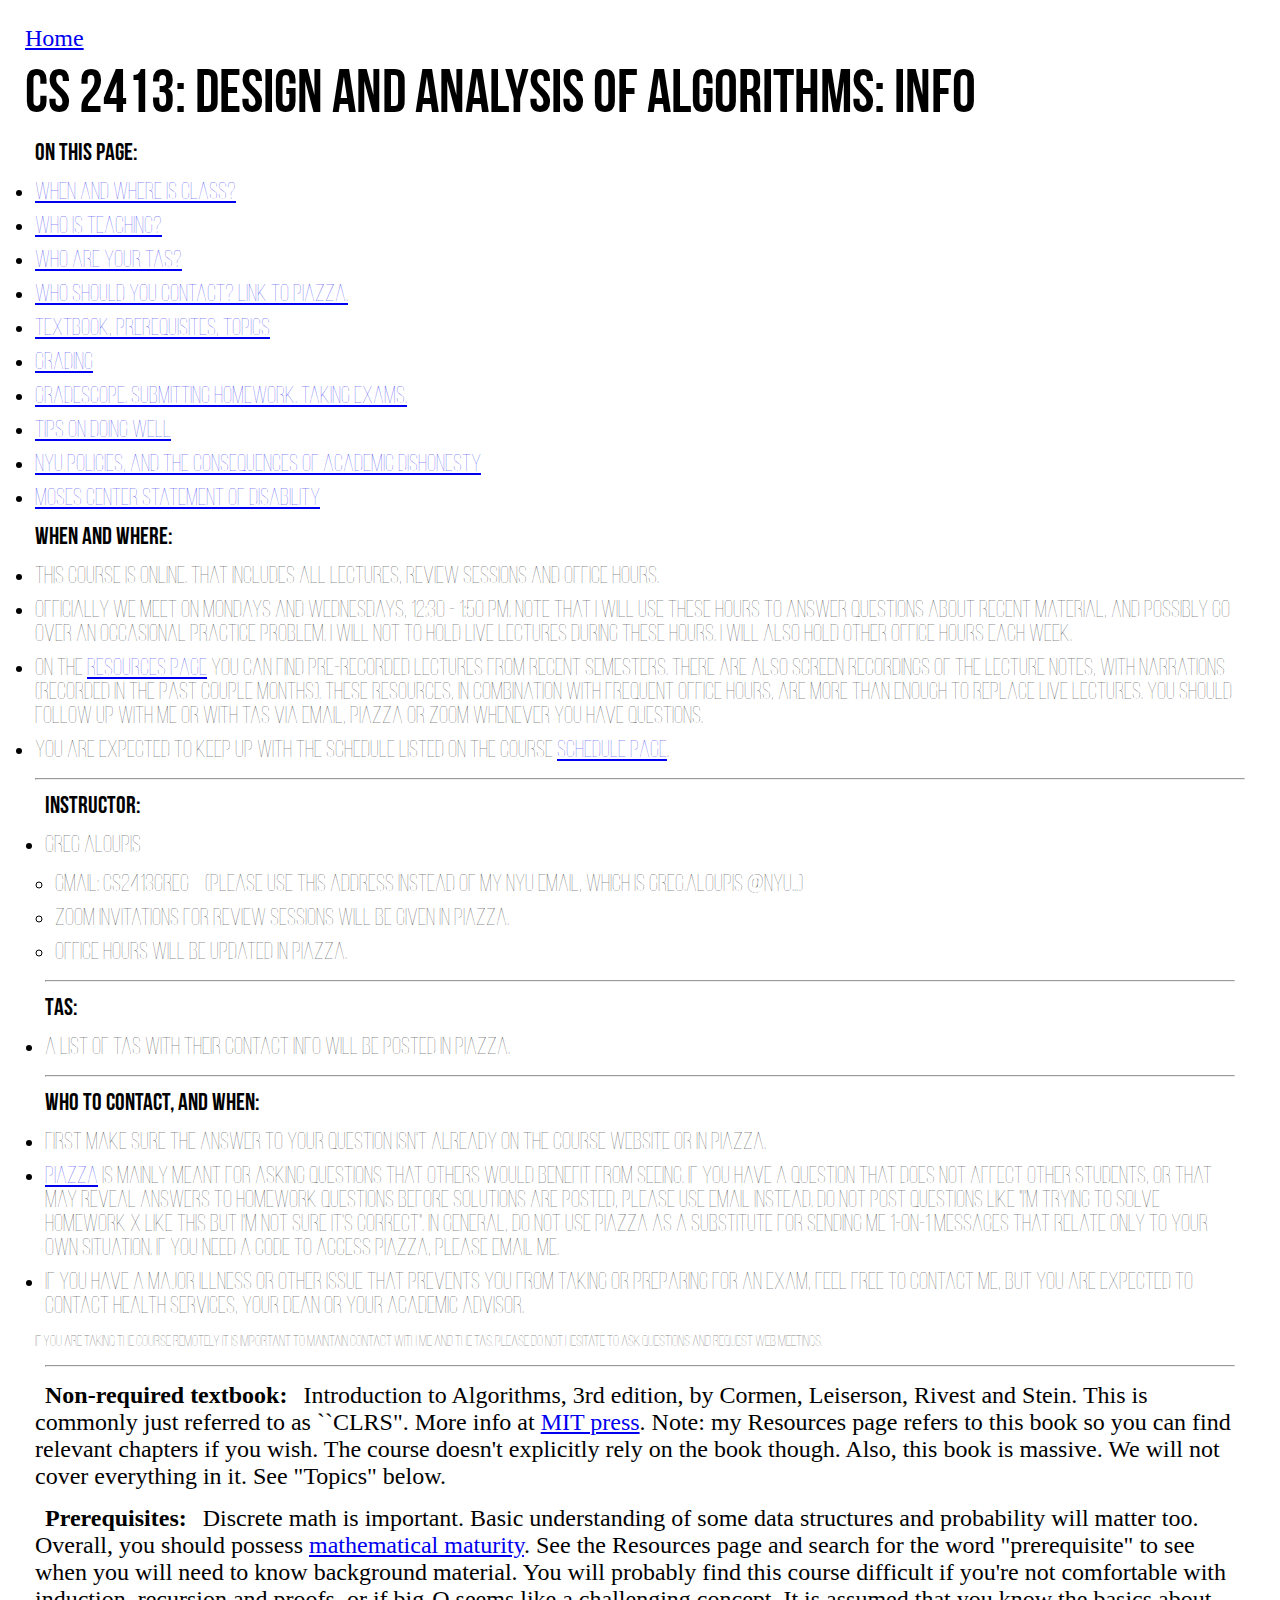
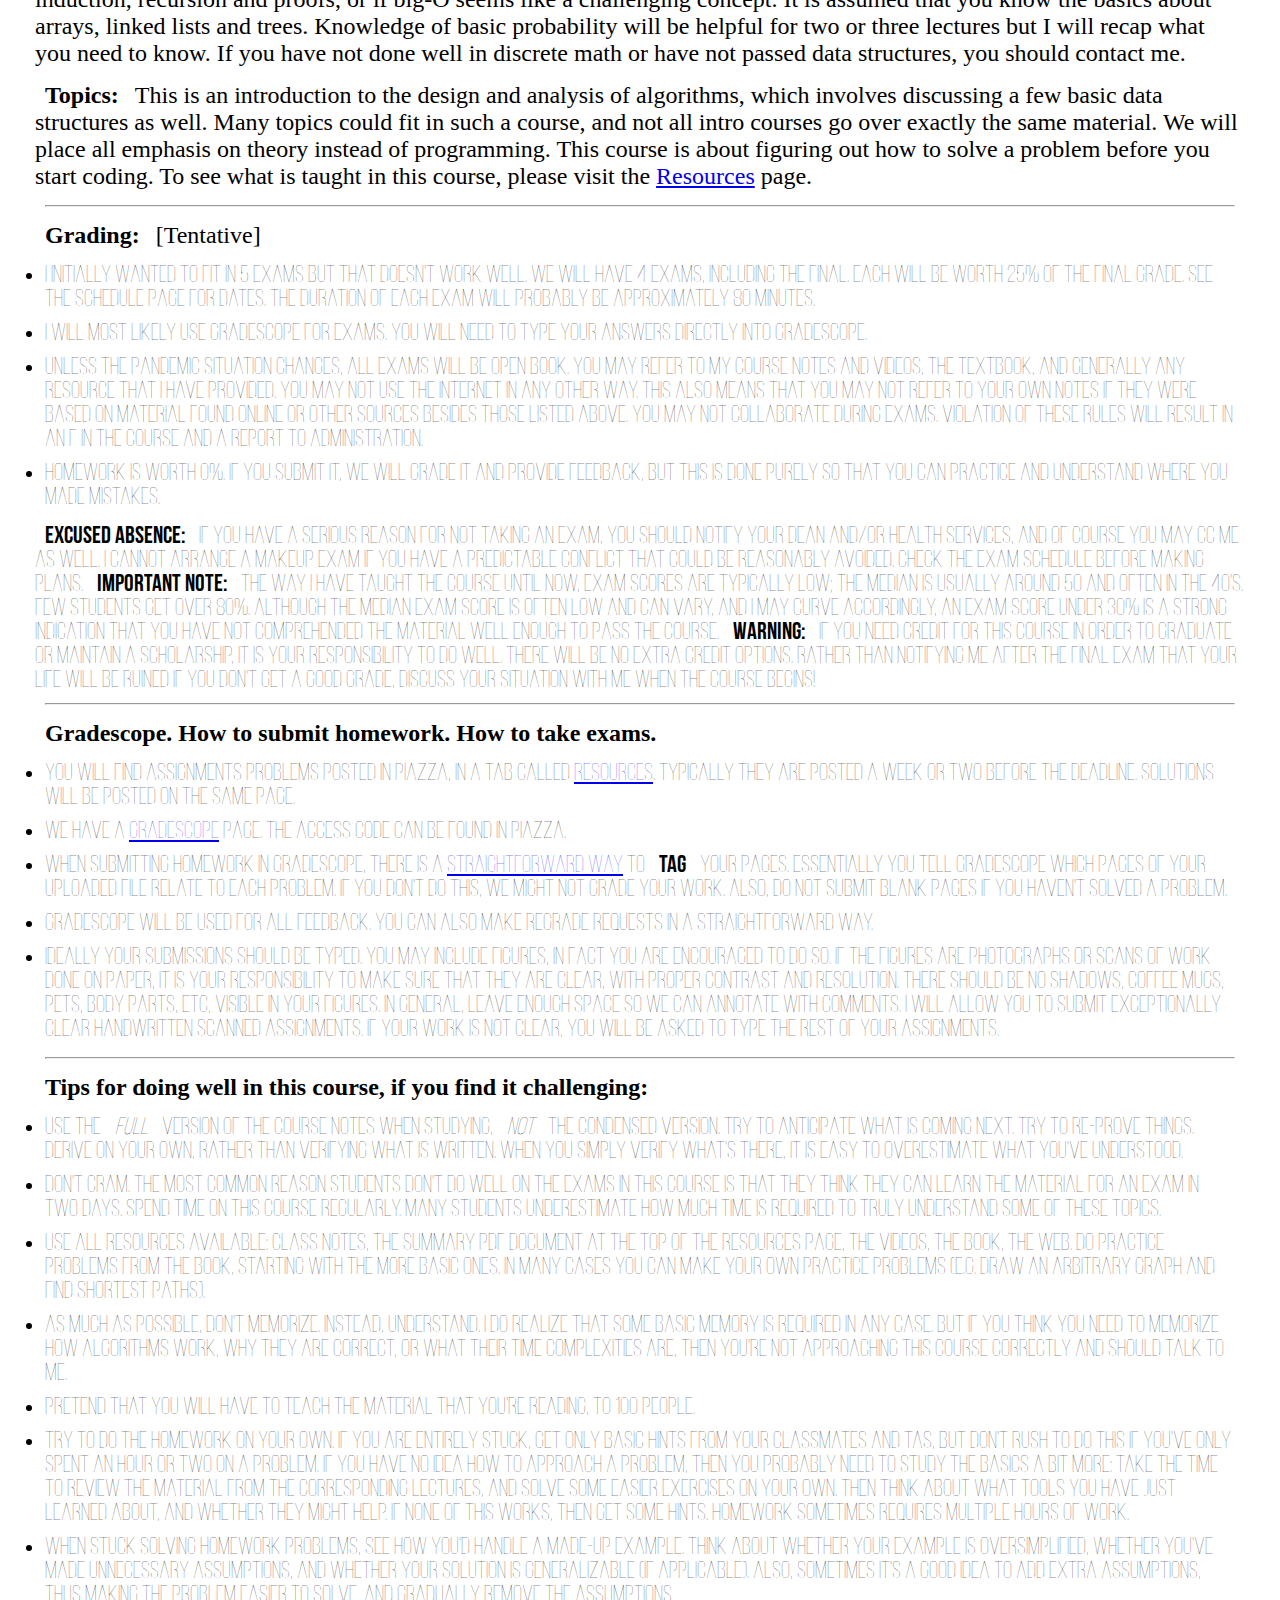
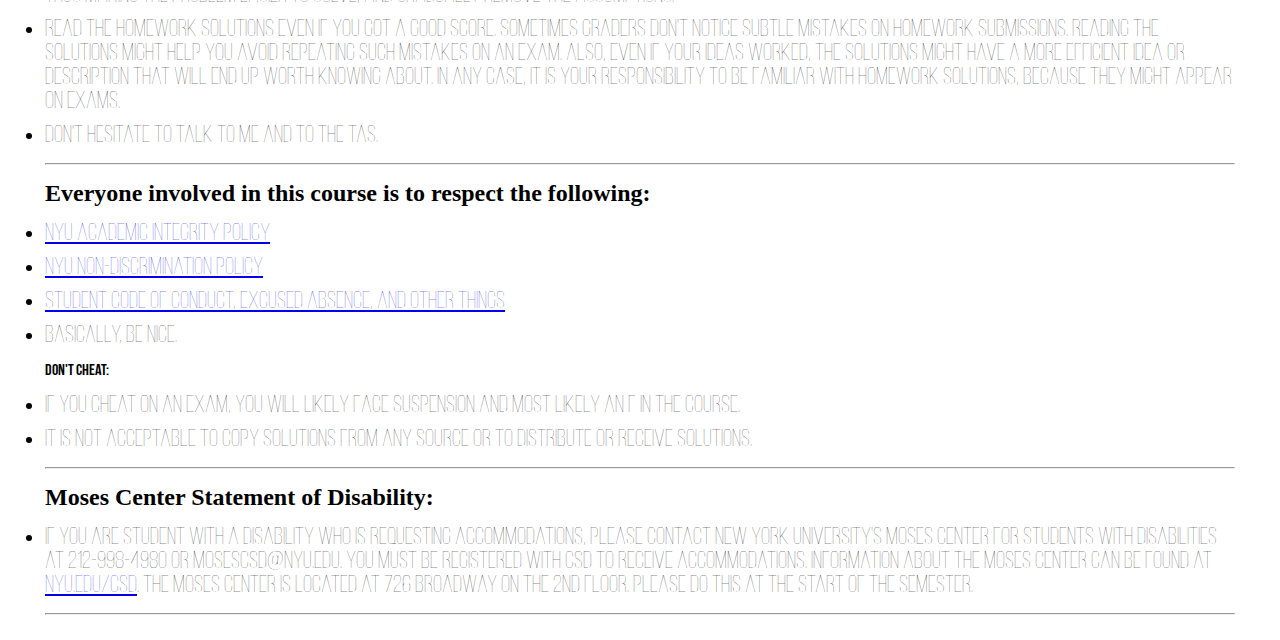
==== commit 98d47b23: "fix(info.html) - gave margins to the jont" ====
--- a/info.html
+++ b/info.html
@@ -13,22 +13,22 @@
     <h2>On this Page:</h2>
     <ul>
         <li><a href="#class">When and where is class?</a></li>
-        <a href="#profs">Who is teaching?</a>
-        <a href="#TA">Who are your TAs?</a>
-        <a href="#contact">Who should you contact? Link to Piazza.</a>
-        <a href="#contents">Textbook, prerequisites, topics</a>
-        <a href="#grading">Grading</a>
-        <a href="#hw">Gradescope. Submitting homework. Taking exams.</a>
-        <a href="#tips">Tips on doing well</a>
-        <a href="#rules">NYU policies, and the consequences of academic dishonesty</a>
-        <a href="#moses">Moses Center Statement of Disability</a>        
+        <li><a href="#profs">Who is teaching?</a></li>
+        <li><a href="#TA">Who are your TAs?</a></li>
+        <li><a href="#contact">Who should you contact? Link to Piazza.</a></li>
+        <li><a href="#contents">Textbook, prerequisites, topics</a></li>
+        <li><a href="#grading">Grading</a></li>
+        <li><a href="#hw">Gradescope. Submitting homework. Taking exams.</a></li>
+        <li><a href="#tips">Tips on doing well</a></li>
+        <li><a href="#rules">NYU policies, and the consequences of academic dishonesty</a></li>
+        <li><a href="#moses">Moses Center Statement of Disability</a></li>     
     </ul>
 
     
     
     <h2>When and Where:</h2>
     <ul>
-        <li>This course is <b>online</b>. That includes all lectures, review sessions and office hours. </li>
+        <li>This course is online. That includes all lectures, review sessions and office hours. </li>
         <li>Officially we meet on Mondays and Wednesdays, 12:30 - 1:50 pm.  Note that I will use these hours to answer questions about recent material, and possibly go over an occasional practice problem. I will not to hold live lectures during these hours.  I will also hold other office hours each week.</li>
         <li><a name="class">
     On the </a><a href="resources.html">Resources page</a> you can find pre-recorded lectures from recent semesters. There are also screen recordings of the lecture notes, with narrations (recorded in the past couple months).  These resources, in combination with frequent office hours, are more than enough to replace live lectures.
--- a/main.css
+++ b/main.css
@@ -1,5 +1,5 @@
 *{
-    margin: 0;
+    margin: 10px;
     padding: 0;
 }
 @font-face {
@@ -11,9 +11,20 @@
     src: url(fonts/BebasNeue-Bold.ttf);
     font-weight: bold;
 }
+@font-face {
+    font-family: Bebas Neue;
+    src: url(fonts/BebasNeue-Light.ttf);
+    font-weight: lighter;
+}
+@font-face {
+    font-family: Bebas Neue;
+    src: url(fonts/BebasNeue-Thin.ttf);
+    font-weight: thin;
+}
 
 body{
     font-family: Bebas Neue;   
+    margin: 15px;
 }
 h1{
     font-size: 60px;
@@ -22,6 +33,10 @@
     font-size: 24px;
 }
 
-h1, a, p{
+h1, a, p, ul{
     margin: 15px auto;
+}
+
+p{
+    font-family: thin;
 }